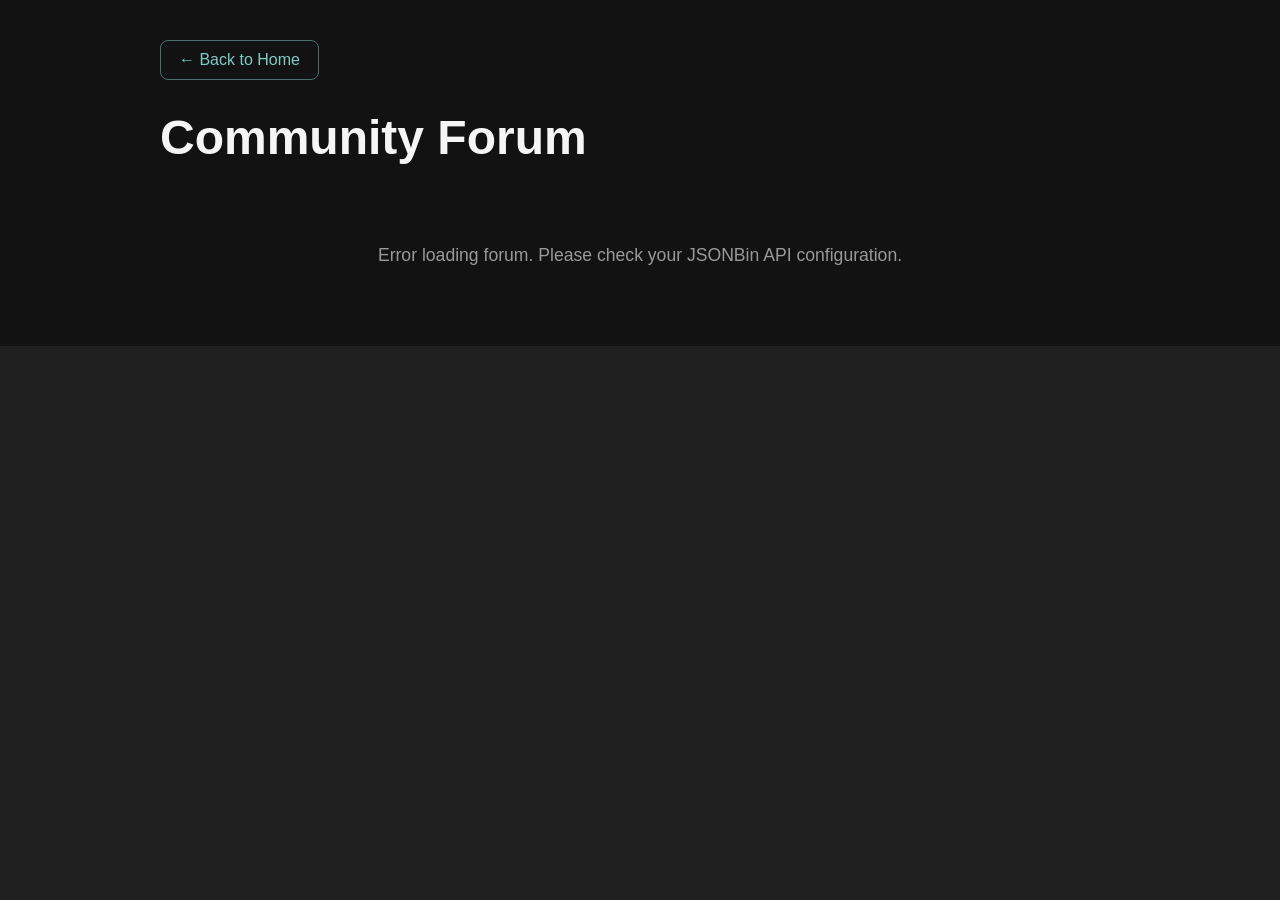
==== forum/index.html @ 1a25edc4 "Fixed bugs" ====
<!doctype html>
<html lang="en">

<head>
  <meta charset="UTF-8" />
  <meta name="viewport" content="width=device-width, initial-scale=1.0" />
  <link rel="shortcut icon" href="/favicon.png" />
  <title>Forum</title>
  <link rel="stylesheet" href="/css/style.css" />
  <style>
    * {
      box-sizing: border-box;
    }

    body {
      background: #121212;
      color: #f5f5f5;
      font-family: Arial, Helvetica, sans-serif;
      margin: 0;
      padding: 0;
    }

    .forum-container {
      max-width: 1000px;
      margin: 0 auto;
      padding: 40px 20px;
    }

    .forum-header {
      display: flex;
      justify-content: space-between;
      align-items: center;
      margin-bottom: 40px;
    }

    .forum-header h1 {
      margin: 0;
      font-size: 3rem;
    }

    .create-post-btn {
      background: #80cbc4;
      color: #000;
      border: none;
      padding: 12px 24px;
      border-radius: 4px;
      cursor: pointer;
      font-size: 1rem;
      font-weight: bold;
    }

    .create-post-btn:hover {
      background: #4db6ac;
    }

    .create-post-section {
      background: #2b2b2b;
      padding: 20px;
      border-radius: 8px;
      margin-bottom: 30px;
    }

    .create-post-section h2 {
      margin-top: 0;
      font-size: 1.3rem;
    }

    .form-group {
      margin: 15px 0;
    }

    .form-group label {
      display: block;
      margin-bottom: 5px;
      font-weight: bold;
    }

    .form-group input[type="text"],
    .form-group textarea {
      width: 100%;
      padding: 10px;
      border: 1px solid #555;
      border-radius: 4px;
      background: #1e1e1e;
      color: #f5f5f5;
      font-size: 1rem;
      font-family: Arial, sans-serif;
    }

    .form-group textarea {
      min-height: 120px;
      resize: vertical;
    }

    .form-group input[type="file"] {
      color: #f5f5f5;
    }

    .formatting-toolbar {
      display: flex;
      gap: 5px;
      margin-bottom: 5px;
    }

    .format-btn {
      background: #555;
      color: #f5f5f5;
      border: none;
      padding: 5px 10px;
      border-radius: 4px;
      cursor: pointer;
      font-size: 0.9rem;
    }

    .format-btn:hover {
      background: #666;
    }

    .btn-primary {
      background: #80cbc4;
      color: #000;
      border: none;
      padding: 12px 24px;
      border-radius: 4px;
      cursor: pointer;
      font-size: 1rem;
      font-weight: bold;
    }

    .btn-primary:hover {
      background: #4db6ac;
    }

    .btn-primary:disabled {
      background: #555;
      cursor: not-allowed;
    }

    .posts-section {
      margin-top: 30px;
    }

    .post-card {
      background: #2b2b2b;
      border: 1px solid #444;
      border-radius: 8px;
      padding: 20px;
      margin-bottom: 20px;
      cursor: pointer;
      transition: all 0.2s;
    }

    .post-card:hover {
      border-color: #80cbc4;
      transform: translateY(-2px);
    }

    .post-display-file {
      margin-bottom: 15px;
      text-align: center;
    }

    .post-display-file img,
    .post-display-file video {
      max-width: 100%;
      max-height: 300px;
      border-radius: 4px;
    }

    .post-header {
      display: flex;
      align-items: center;
      justify-content: space-between;
      margin-bottom: 15px;
    }

    .post-author {
      display: flex;
      align-items: center;
      gap: 10px;
    }

    .post-avatar {
      width: 40px;
      height: 40px;
      border-radius: 50%;
      background: #80cbc4;
      display: flex;
      align-items: center;
      justify-content: center;
      color: #000;
      font-weight: bold;
      font-size: 1.2rem;
    }

    .post-author-info h3 {
      margin: 0;
      font-size: 1rem;
    }

    .post-author-info .username {
      color: #80cbc4;
      font-size: 0.9rem;
    }

    .post-meta {
      color: #999;
      font-size: 0.85rem;
    }

    .post-delete-btn {
      background: #f44336;
      color: white;
      border: none;
      padding: 5px 10px;
      border-radius: 4px;
      cursor: pointer;
      font-size: 0.85rem;
    }

    .post-delete-btn:hover {
      background: #d32f2f;
    }

    .post-title {
      font-size: 1.3rem;
      font-weight: bold;
      margin: 10px 0;
    }

    .post-preview {
      color: #ccc;
      margin: 10px 0;
      line-height: 1.5;
      max-height: 60px;
      overflow: hidden;
      text-overflow: ellipsis;
    }

    .post-stats {
      display: flex;
      gap: 15px;
      margin-top: 10px;
      font-size: 0.9rem;
      color: #999;
    }

    .modal {
      display: none;
      position: fixed;
      top: 0;
      left: 0;
      width: 100%;
      height: 100%;
      background: rgba(0, 0, 0, 0.8);
      z-index: 1000;
      align-items: center;
      justify-content: center;
    }

    .modal.active {
      display: flex;
    }

    .modal-content {
      background: #2b2b2b;
      padding: 30px;
      border-radius: 8px;
      max-width: 800px;
      width: 90%;
      max-height: 90vh;
      overflow-y: auto;
      position: relative;
    }

    .close-btn {
      position: absolute;
      top: 10px;
      right: 15px;
      background: none;
      border: none;
      color: #f5f5f5;
      font-size: 2rem;
      cursor: pointer;
    }

    .close-btn:hover {
      color: #80cbc4;
    }

    .post-full-content {
      margin-top: 20px;
    }

    .attachment {
      margin: 15px 0;
      max-width: 100%;
    }

    .attachment img {
      max-width: 100%;
      height: auto;
      border-radius: 4px;
      margin: 10px 0;
    }

    .attachment a {
      display: inline-block;
      background: #555;
      color: #80cbc4;
      padding: 8px 15px;
      border-radius: 4px;
      text-decoration: none;
      margin: 5px 5px 5px 0;
    }

    .attachment a:hover {
      background: #666;
    }

    .comments-section {
      margin-top: 30px;
      border-top: 1px solid #444;
      padding-top: 20px;
    }

    .add-comment {
      background: #1e1e1e;
      padding: 15px;
      border-radius: 4px;
      margin-bottom: 20px;
    }

    .add-comment textarea {
      width: 100%;
      padding: 10px;
      border: 1px solid #555;
      border-radius: 4px;
      background: #121212;
      color: #f5f5f5;
      font-size: 0.95rem;
      min-height: 80px;
      resize: vertical;
    }

    .add-comment button {
      margin-top: 10px;
    }

    .comment {
      background: #1e1e1e;
      padding: 15px;
      border-radius: 4px;
      margin-bottom: 15px;
    }

    .comment-header {
      display: flex;
      align-items: center;
      justify-content: space-between;
      margin-bottom: 10px;
    }

    .comment-author {
      display: flex;
      align-items: center;
      gap: 8px;
    }

    .comment-avatar {
      width: 32px;
      height: 32px;
      border-radius: 50%;
      background: #80cbc4;
      display: flex;
      align-items: center;
      justify-content: center;
      color: #000;
      font-weight: bold;
      font-size: 0.9rem;
    }

    .comment-author-info h4 {
      margin: 0;
      font-size: 0.95rem;
    }

    .comment-author-info .username {
      color: #80cbc4;
      font-size: 0.85rem;
    }

    .comment-delete-btn {
      background: #f44336;
      color: white;
      border: none;
      padding: 4px 8px;
      border-radius: 4px;
      cursor: pointer;
      font-size: 0.8rem;
    }

    .comment-content {
      color: #ddd;
      margin: 10px 0;
      line-height: 1.5;
    }

    .comment-actions {
      display: flex;
      gap: 10px;
      margin-top: 10px;
    }

    .like-btn,
    .dislike-btn {
      background: #555;
      color: #f5f5f5;
      border: none;
      padding: 5px 10px;
      border-radius: 4px;
      cursor: pointer;
      font-size: 0.85rem;
    }

    .like-btn:hover {
      background: #4caf50;
    }

    .dislike-btn:hover {
      background: #f44336;
    }

    .like-btn.liked {
      background: #4caf50;
      color: white;
    }

    .dislike-btn.disliked {
      background: #f44336;
      color: white;
    }

    .auth-modal {
      max-width: 400px;
    }

    .auth-tabs {
      display: flex;
      gap: 0;
      margin-bottom: 20px;
    }

    .auth-tab {
      flex: 1;
      padding: 10px;
      background: #1e1e1e;
      border: none;
      color: #f5f5f5;
      cursor: pointer;
      font-size: 1rem;
      border-bottom: 3px solid transparent;
    }

    .auth-tab.active {
      border-bottom-color: #80cbc4;
      background: #121212;
    }

    .auth-tab-content {
      display: none;
    }

    .auth-tab-content.active {
      display: block;
    }

    .error-msg {
      background: #f44336;
      color: white;
      padding: 10px;
      border-radius: 4px;
      margin-bottom: 15px;
      display: none;
    }

    .success-msg {
      background: #4caf50;
      color: white;
      padding: 10px;
      border-radius: 4px;
      margin-bottom: 15px;
      display: none;
    }

    .back-link {
      display: inline-block;
      margin-bottom: 30px;
      color: #80cbc4;
      text-decoration: none;
      border: 1px solid rgba(128, 203, 196, 0.5);
      padding: 10px 18px;
      border-radius: 8px;
    }

    .back-link:hover {
      border-color: #80cbc4;
      color: #ffffff;
    }

    .no-posts {
      text-align: center;
      color: #999;
      padding: 40px;
      font-size: 1.1rem;
    }

    .loading {
      text-align: center;
      color: #999;
      padding: 20px;
    }
  </style>
</head>

<body>
  <div class="forum-container">
    <a class="back-link" href="/rosa-games">← Back to Home</a>

    <div class="forum-header">
      <h1>Community Forum</h1>
      <button class="create-post-btn" onclick="openCreatePost()" style="display: none;" id="create-post-btn">Create Post</button>
    </div>

    <div id="create-post-area" style="display: none;">
      <div class="create-post-section">
        <h2>Create a New Post</h2>
        <div class="form-group">
          <label>Display File (Image/Video)</label>
          <input type="file" id="post-display-file" accept="image/*,video/*" />
        </div>
        <div class="form-group">
          <label>Post Title</label>
          <div class="formatting-toolbar">
            <button class="format-btn" onclick="formatText('title', '**', '**')">Bold</button>
            <button class="format-btn" onclick="formatText('title', '*', '*')">Italic</button>
            <button class="format-btn" onclick="formatText('title', '<u>', '</u>')">Underline</button>
          </div>
          <input type="text" id="post-title" placeholder="Enter post title" />
        </div>
        <div class="form-group">
          <label>Post Content</label>
          <div class="formatting-toolbar">
            <button class="format-btn" onclick="formatText('content', '**', '**')">Bold</button>
            <button class="format-btn" onclick="formatText('content', '*', '*')">Italic</button>
            <button class="format-btn" onclick="formatText('content', '<u>', '</u>')">Underline</button>
          </div>
          <textarea id="post-content" placeholder="Write your post content here..."></textarea>
        </div>
        <div class="form-group">
          <label>Attach Additional Files</label>
          <input type="file" id="post-attachment" multiple />
        </div>
        <button class="btn-primary" onclick="createPost()">Create Post</button>
        <button class="btn-primary" style="background: #666; margin-left: 10px;" onclick="closeCreatePost()">Cancel</button>
      </div>
    </div>

    <div id="posts-container" class="posts-section"></div>
  </div>

  <!-- Auth Modal -->
  <div id="auth-modal" class="modal">
    <div class="modal-content auth-modal">
      <button class="close-btn" onclick="closeAuthModal()">&times;</button>
      <h2 style="margin-top: 0;">Sign In or Register</h2>

      <div class="auth-tabs">
        <button class="auth-tab active" onclick="switchAuthTab('signin')">Sign In</button>
        <button class="auth-tab" onclick="switchAuthTab('register')">Register</button>
      </div>

      <!-- Sign In Tab -->
      <div id="signin-tab" class="auth-tab-content active">
        <div class="error-msg" id="signin-error"></div>
        <div class="form-group">
          <label>Username</label>
          <input type="text" id="signin-username" placeholder="Enter your username" />
        </div>
        <div class="form-group">
          <label>Password</label>
          <input type="password" id="signin-password" placeholder="Enter your password" />
        </div>
        <button class="btn-primary" style="width: 100%;" onclick="signIn()">Sign In</button>
      </div>

      <!-- Register Tab -->
      <div id="register-tab" class="auth-tab-content">
        <div class="error-msg" id="register-error"></div>
        <div class="form-group">
          <label>Display Name</label>
          <input type="text" id="register-display-name" placeholder="Your display name" />
        </div>
        <div class="form-group">
          <label>Username</label>
          <input type="text" id="register-username" placeholder="Choose a username (no spaces)" />
        </div>
        <div class="form-group">
          <label>Password</label>
          <input type="password" id="register-password" placeholder="Choose a password" />
        </div>
        <div class="form-group">
          <label>Confirm Password</label>
          <input type="password" id="register-confirm-password" placeholder="Confirm password" />
        </div>
        <p style="font-size: 0.9rem; color: #ccc; margin: 10px 0;">Note: It may take a minute or two to be able to sign in after creating your account.</p>
        <button class="btn-primary" style="width: 100%;" onclick="register()">Create Account</button>
      </div>
    </div>
  </div>

  <!-- Post Detail Modal -->
  <div id="post-detail-modal" class="modal">
    <div class="modal-content">
      <button class="close-btn" onclick="closePostDetail()">&times;</button>
      <div id="post-detail-content"></div>
    </div>
  </div>

  <script>
    // JSONBin configuration
    const API_KEY = '69f24b6110716a4d5de6020b';
    const BIN_ID = '69f24dd036566621a807ebb6';
    const API_URL = `https://api.jsonbin.io/v3/b/${BIN_ID}`;

    let currentUser = null;
    let allPosts = [];
    let allUsers = [];

    // Initialize
    document.addEventListener('DOMContentLoaded', () => {
      loadForumData();
    });

    // ===== DATA FUNCTIONS =====
    function loadForumData() {
      const container = document.getElementById('posts-container');
      container.innerHTML = '<div class="loading">Loading forum...</div>';

      fetch(API_URL, { headers: { 'X-Master-Key': API_KEY } })
        .then(res => res.json())
        .then(data => {
          allUsers = data.record.users || [];
          allPosts = data.record.posts || [];
          loadUser();
          updateForumUI();
          displayPosts();
        })
        .catch(err => {
          console.error('Error loading forum data:', err);
          container.innerHTML = '<div class="no-posts">Error loading forum. Please check your JSONBin API configuration.</div>';
        });
    }

    function saveForumData() {
      const data = { users: allUsers, posts: allPosts };
      fetch(API_URL, {
        method: 'PUT',
        headers: {
          'Content-Type': 'application/json',
          'X-Master-Key': API_KEY
        },
        body: JSON.stringify(data)
      })
      .catch(err => console.error('Error saving forum data:', err));
    }

    function loadUser() {
      const user = localStorage.getItem('forumUser');
      if (user) {
        currentUser = JSON.parse(user);
      }
    }

    function saveUserSession(user) {
      currentUser = user;
      localStorage.setItem('forumUser', JSON.stringify(user));
    }

    function updateForumUI() {
      const createBtn = document.getElementById('create-post-btn');
      if (currentUser) {
        createBtn.style.display = 'block';
      } else {
        createBtn.style.display = 'none';
      }
    }

    function openCreatePost() {
      if (!currentUser) {
        openAuthModal();
        return;
      }
      document.getElementById('create-post-area').style.display = 'block';
      document.getElementById('create-post-btn').style.display = 'none';
    }

    function closeCreatePost() {
      document.getElementById('create-post-area').style.display = 'none';
      document.getElementById('create-post-btn').style.display = currentUser ? 'block' : 'none';
    }

    function openAuthModal() {
      document.getElementById('auth-modal').classList.add('active');
      document.getElementById('signin-username').value = '';
      document.getElementById('signin-password').value = '';
      document.getElementById('register-display-name').value = '';
      document.getElementById('register-username').value = '';
      document.getElementById('register-password').value = '';
      document.getElementById('register-confirm-password').value = '';
    }

    function closeAuthModal() {
      document.getElementById('auth-modal').classList.remove('active');
    }

    function switchAuthTab(tab) {
      document.querySelectorAll('.auth-tab').forEach(t => t.classList.remove('active'));
      document.querySelectorAll('.auth-tab-content').forEach(c => c.classList.remove('active'));

      event.target.classList.add('active');
      document.getElementById(tab + '-tab').classList.add('active');

      document.getElementById('signin-error').style.display = 'none';
      document.getElementById('register-error').style.display = 'none';
    }

    function signIn() {
      const username = document.getElementById('signin-username').value.trim();
      const password = document.getElementById('signin-password').value;
      const errorDiv = document.getElementById('signin-error');

      if (!username || !password) {
        errorDiv.textContent = 'Please fill in all fields';
        errorDiv.style.display = 'block';
        return;
      }

      const user = allUsers.find(u => u.username === username);
      if (!user || user.password !== password) {
        errorDiv.textContent = 'The username or password does not match';
        errorDiv.style.display = 'block';
        return;
      }

      saveUserSession(user);
      updateForumUI();
      closeAuthModal();
      loadForumData();
    }

    function register() {
      const displayName = document.getElementById('register-display-name').value.trim();
      const username = document.getElementById('register-username').value.trim();
      const password = document.getElementById('register-password').value;
      const confirmPassword = document.getElementById('register-confirm-password').value;
      const errorDiv = document.getElementById('register-error');

      if (!displayName || !username || !password) {
        errorDiv.textContent = 'Please fill in all fields';
        errorDiv.style.display = 'block';
        return;
      }

      if (username.includes(' ')) {
        errorDiv.textContent = 'Username cannot contain spaces';
        errorDiv.style.display = 'block';
        return;
      }

      if (password !== confirmPassword) {
        errorDiv.textContent = 'Passwords do not match';
        errorDiv.style.display = 'block';
        return;
      }

      if (allUsers.find(u => u.username === username)) {
        errorDiv.textContent = 'Username already exists';
        errorDiv.style.display = 'block';
        return;
      }

      const newUser = {
        username,
        displayName,
        password,
        avatar: displayName.charAt(0).toUpperCase()
      };

      allUsers.push(newUser);
      saveForumData();
      saveUserSession(newUser);
      updateForumUI();
      closeAuthModal();
      loadForumData();
    }

    // ===== POST FUNCTIONS =====
    function displayPosts() {
      const container = document.getElementById('posts-container');

      if (allPosts.length === 0) {
        container.innerHTML = '<div class="no-posts">No posts yet. Be the first to post!</div>';
        return;
      }

      container.innerHTML = allPosts.map((post, index) => {
        const isOwnPost = currentUser && currentUser.username === post.author.username;
        const preview = post.content.substring(0, 100) + (post.content.length > 100 ? '...' : '');

        let displayFileHtml = '';
        if (post.displayFile) {
          if (post.displayFile.type.startsWith('image/')) {
            displayFileHtml = `<div class="post-display-file"><img src="${post.displayFile.data}" alt="${post.displayFile.name}" /></div>`;
          } else if (post.displayFile.type.startsWith('video/')) {
            displayFileHtml = `<div class="post-display-file"><video controls><source src="${post.displayFile.data}" type="${post.displayFile.type}"></video></div>`;
          }
        }

        return `
          <div class="post-card" onclick="openPostDetail(${index})">
            ${displayFileHtml}
            <div class="post-header">
              <div class="post-author">
                <div class="post-avatar">${post.author.avatar}</div>
                <div class="post-author-info">
                  <h3>${post.author.displayName}</h3>
                  <div class="username">@${post.author.username}</div>
                </div>
              </div>
              ${isOwnPost ? `<button class="post-delete-btn" onclick="deletePost(${index}, event)">Delete</button>` : ''}
            </div>
            <div class="post-title">${escapeHtml(post.title)}</div>
            <div class="post-preview">${escapeHtml(preview)}</div>
            <div class="post-stats">
              <span>💬 ${post.comments.length} comments</span>
              <span>⏰ ${formatDate(post.timestamp)}</span>
            </div>
          </div>
        `;
      }).join('');
    }

    function createPost() {
      if (!currentUser) {
        openAuthModal();
        return;
      }

      const title = document.getElementById('post-title').value.trim();
      const content = document.getElementById('post-content').value.trim();
      const displayFileInput = document.getElementById('post-display-file');
      const fileInput = document.getElementById('post-attachment');

      if (!title || !content) {
        alert('Please fill in title and content');
        return;
      }

      const post = {
        author: currentUser,
        title,
        content,
        displayFile: null,
        attachments: [],
        comments: [],
        timestamp: Date.now()
      };

      let filesToProcess = 0;
      let filesProcessed = 0;

      // Handle display file
      if (displayFileInput.files.length > 0) {
        filesToProcess++;
        const file = displayFileInput.files[0];
        const reader = new FileReader();
        reader.onload = function(e) {
          post.displayFile = {
            name: file.name,
            type: file.type,
            data: e.target.result
          };
          filesProcessed++;
          if (filesProcessed === filesToProcess) {
            savePost(post);
          }
        };
        reader.readAsDataURL(file);
      }

      // Handle attachments
      if (fileInput.files.length > 0) {
        filesToProcess += fileInput.files.length;
        Array.from(fileInput.files).forEach(file => {
          const reader = new FileReader();
          reader.onload = function(e) {
            post.attachments.push({
              name: file.name,
              type: file.type,
              data: e.target.result
            });
            filesProcessed++;
            if (filesProcessed === filesToProcess) {
              savePost(post);
            }
          };
          reader.readAsDataURL(file);
        });
      }

      if (filesToProcess === 0) {
        savePost(post);
      }
    }

    function savePost(post) {
      allPosts.unshift(post);
      saveForumData();
      document.getElementById('post-title').value = '';
      document.getElementById('post-content').value = '';
      document.getElementById('post-display-file').value = '';
      document.getElementById('post-attachment').value = '';
      closeCreatePost();
      displayPosts();
    }

    function deletePost(index, event) {
      event.stopPropagation();
      if (!confirm('Are you sure you want to delete this post?')) return;

      allPosts.splice(index, 1);
      saveForumData();
      displayPosts();
    }

    function openPostDetail(index) {
      const post = allPosts[index];
      const modal = document.getElementById('post-detail-modal');
      const content = document.getElementById('post-detail-content');

      let displayFileHtml = '';
      if (post.displayFile) {
        if (post.displayFile.type.startsWith('image/')) {
          displayFileHtml = `<div class="post-display-file"><img src="${post.displayFile.data}" alt="${post.displayFile.name}" /></div>`;
        } else if (post.displayFile.type.startsWith('video/')) {
          displayFileHtml = `<div class="post-display-file"><video controls><source src="${post.displayFile.data}" type="${post.displayFile.type}"></video></div>`;
        }
      }

      let attachmentsHtml = '';
      if (post.attachments && post.attachments.length > 0) {
        attachmentsHtml = '<div class="attachment"><h4>Attachments:</h4>';
        post.attachments.forEach(att => {
          if (att.type.startsWith('image/')) {
            attachmentsHtml += `<img src="${att.data}" alt="${att.name}" />`;
          } else {
            attachmentsHtml += `<a href="${att.data}" download="${att.name}" target="_blank">📎 ${att.name}</a>`;
          }
        });
        attachmentsHtml += '</div>';
      }

      const isOwnPost = currentUser && currentUser.username === post.author.username;

      content.innerHTML = `
        ${displayFileHtml}
        <div class="post-header">
          <div class="post-author">
            <div class="post-avatar">${post.author.avatar}</div>
            <div class="post-author-info">
              <h3>${post.author.displayName}</h3>
              <div class="username">@${post.author.username}</div>
              <div class="post-meta">${formatDate(post.timestamp)}</div>
            </div>
          </div>
          ${isOwnPost ? `<button class="post-delete-btn" onclick="deletePost(${allPosts.indexOf(post)}, event); closePostDetail();">Delete Post</button>` : ''}
        </div>
        <div class="post-full-content">
          <h2 class="post-title">${escapeHtml(post.title)}</h2>
          <p>${escapeHtml(post.content).replace(/\n/g, '<br>')}</p>
          ${attachmentsHtml}
        </div>
        <div class="comments-section">
          <h3>Comments (${post.comments.length})</h3>
          ${currentUser ? `
            <div class="add-comment">
              <textarea id="comment-input" placeholder="Write a comment..."></textarea>
              <button class="btn-primary" onclick="addComment(${index})">Post Comment</button>
            </div>
          ` : `<p><a href="#" onclick="openAuthModal(); return false;">Sign in to comment</a></p>`}
          <div id="comments-list">
            ${post.comments.map((comment, cIdx) => {
              const isOwnComment = currentUser && currentUser.username === comment.author.username;
              return `
                <div class="comment">
                  <div class="comment-header">
                    <div class="comment-author">
                      <div class="comment-avatar">${comment.author.avatar}</div>
                      <div class="comment-author-info">
                        <h4>${comment.author.displayName}</h4>
                        <div class="username">@${comment.author.username}</div>
                        <div class="post-meta">${formatDate(comment.timestamp)}</div>
                      </div>
                    </div>
                    ${isOwnComment ? `<button class="comment-delete-btn" onclick="deleteComment(${index}, ${cIdx})">Delete</button>` : ''}
                  </div>
                  <div class="comment-content">${escapeHtml(comment.content).replace(/\n/g, '<br>')}</div>
                  <div class="comment-actions">
                    <button class="like-btn ${comment.likedBy && comment.likedBy.includes(currentUser?.username) ? 'liked' : ''}" 
                            onclick="likeComment(${index}, ${cIdx})">👍 ${comment.likes || 0}</button>
                    <button class="dislike-btn ${comment.dislikedBy && comment.dislikedBy.includes(currentUser?.username) ? 'disliked' : ''}" 
                            onclick="dislikeComment(${index}, ${cIdx})">👎 ${comment.dislikes || 0}</button>
                  </div>
                </div>
              `;
            }).join('')}
          </div>
        </div>
      `;

      modal.classList.add('active');
    }

    function closePostDetail() {
      document.getElementById('post-detail-modal').classList.remove('active');
    }

    function addComment(postIndex) {
      if (!currentUser) {
        openAuthModal();
        return;
      }

      const input = document.getElementById('comment-input');
      const content = input.value.trim();

      if (!content) {
        alert('Please write a comment');
        return;
      }

      const comment = {
        author: currentUser,
        content,
        likes: 0,
        dislikes: 0,
        likedBy: [],
        dislikedBy: [],
        timestamp: Date.now()
      };

      allPosts[postIndex].comments.push(comment);
      saveForumData();
      openPostDetail(postIndex);
    }

    function deleteComment(postIndex, commentIndex) {
      if (!confirm('Are you sure?')) return;

      allPosts[postIndex].comments.splice(commentIndex, 1);
      saveForumData();
      openPostDetail(postIndex);
    }

    function likeComment(postIndex, commentIndex) {
      if (!currentUser) {
        openAuthModal();
        return;
      }

      const comment = allPosts[postIndex].comments[commentIndex];
      const username = currentUser.username;

      if (!comment.likedBy) comment.likedBy = [];
      if (!comment.dislikedBy) comment.dislikedBy = [];

      const alreadyLiked = comment.likedBy.includes(username);
      const alreadyDisliked = comment.dislikedBy.includes(username);

      if (alreadyLiked) {
        comment.likedBy = comment.likedBy.filter(u => u !== username);
        comment.likes--;
      } else {
        comment.likedBy.push(username);
        comment.likes++;
        if (alreadyDisliked) {
          comment.dislikedBy = comment.dislikedBy.filter(u => u !== username);
          comment.dislikes--;
        }
      }

      saveForumData();
      openPostDetail(postIndex);
    }

    function dislikeComment(postIndex, commentIndex) {
      if (!currentUser) {
        openAuthModal();
        return;
      }

      const comment = allPosts[postIndex].comments[commentIndex];
      const username = currentUser.username;

      if (!comment.likedBy) comment.likedBy = [];
      if (!comment.dislikedBy) comment.dislikedBy = [];

      const alreadyDisliked = comment.dislikedBy.includes(username);
      const alreadyLiked = comment.likedBy.includes(username);

      if (alreadyDisliked) {
        comment.dislikedBy = comment.dislikedBy.filter(u => u !== username);
        comment.dislikes--;
      } else {
        comment.dislikedBy.push(username);
        comment.dislikes++;
        if (alreadyLiked) {
          comment.likedBy = comment.likedBy.filter(u => u !== username);
          comment.likes--;
        }
      }

      saveForumData();
      openPostDetail(postIndex);
    }

    function formatText(field, startTag, endTag) {
      const element = document.getElementById('post-' + field);
      const start = element.selectionStart;
      const end = element.selectionEnd;
      const text = element.value;
      const before = text.substring(0, start);
      const selection = text.substring(start, end);
      const after = text.substring(end);

      element.value = before + startTag + selection + endTag + after;
      element.focus();
      element.setSelectionRange(start + startTag.length, end + startTag.length);
    }

    // ===== UTILITY FUNCTIONS =====
    function formatDate(timestamp) {
      const date = new Date(timestamp);
      return date.toLocaleDateString() + ' ' + date.toLocaleTimeString([], { hour: '2-digit', minute: '2-digit' });
    }

    function escapeHtml(text) {
      const map = {
        '&': '&amp;',
        '<': '&lt;',
        '>': '&gt;',
        '"': '&quot;',
        "'": '&#039;'
      };
      return text.replace(/[&<>"']/g, m => map[m]);
    }
  </script>
</body>

</html>
---- css/style.css ----
@import url('https://fonts.googleapis.com/css2?family=Trispace:wght@100&display=swap');
@import url('https://fonts.googleapis.com/css2?family=Assistant:wght@500&display=swap');

:root {
    --bg: #202020;
    --block-color: #2b2b2b;
    --button-color: #373737;
    --games-color: #373737;
    --hover-color: #3c3c3c;
    --scrollbar-color: #434343;
    --scroll-track-color: #111;
    --font-color: #dcddde;
    --font-family: 'Assistant', sans-serif;

    --displacement: -0.1rem;
    --tremble: -10deg;
    --trembleF: 5deg;

    --iPos: 50%;
    --bPos: -75%;
    --fPos: -50%;

    --time: 250ms;

    /*not sure where these vars are used*/
    --input-color: #99a3ba;
    --input-border: #cdd9ed;
    --input-background: #fff;
    --input-placeholder: #cbd1dc;
    --input-border-focus: #275efe;
    --group-color: var(--input-color);
    --group-border: var(--input-border);
    --group-background: #eef4ff;
    --group-color-focus: #fff;
    --group-border-focus: var(--input-border-focus);
    --group-background-focus: #678efe;
}

::-webkit-scrollbar {
    width: 20px;
}

::-webkit-scrollbar-thumb {
    background: var(--scrollbar-color);
    background-clip: content-box;
    border-radius: 16px;
    border: 2.9px solid transparent;
    box-shadow: inset 2px 2px 2px hsla(0, 0%, 100%, 0.25), inset -2px -2px 2px rgba(0, 0, 0, 0.25);
    transition: all 0.2s ease-in;
}

::-webkit-scrollbar-thumb:hover {
    background-color: var(--hover-color);
}

::-webkit-scrollbar-track {
    background: linear-gradient(
        90deg,
        var(--scrollbar-color),
        var(--scrollbar-color) 1px,
        var(--scroll-track-color) 0,
        var(--scroll-track-color)
    );
}

html {
    background: var(--bg);
}

body {
    margin: 0;
    padding: 0;
    box-sizing: border-box;
    animation: fadein 1s;
    color: var(--font-color);
}

body.noscript {
    display: none;
}

.homepage {
    overflow-y: auto;
    max-height: 100vh;
}

#noscript-text {
    display: block;
    position: absolute;
    top: 0;
    left: 0;
    margin: 0;
    padding: 0;
    box-sizing: border-box;
    height: 100vh;
    width: 100vw;
    background-color: black;
    color: white;
    z-index: 999;
}

#particles {
    position: absolute;
    z-index: 0;
    background: var(--bg);
    margin: 0;
    top: 0;
    left: 0;
    height: 100vh;
    width: 100vw;
    overflow: hidden;
    filter: blur(2px);
}

#everything-else {
    display: grid;
}

.homepage,
.games,
.settings {
    position: absolute;
    top: 0;
    left: 0;
    margin-top: 11rem;
    width: 100vw;
    display: flex;
    justify-content: center;
    align-items: center;
    z-index: 10;
}

.cloaklaunch {
    color: var(--font-color);
    text-align: center;
    font-size: 200%;
    padding: 30vh 0;
    position: absolute;
    width: 100vw;
    height: 100vh;
    background-color: var(--games-color);
    border: 50px, solid, var(--bg);
    cursor: pointer;
}

.games {
    flex-direction: column;
    top: 2.5%;
}

.setting-bg {
    width: 75%;
    background-color: var(--games-color);
    height: 70vh;
    overflow-y: scroll;
    text-align: center;
}

#title {
    z-index: 50;
    position: relative;
    display: inline-block;
    justify-self: center;
    text-align: center;
    width: fit-content;
    height: fit-content;
    margin-top: 2.5rem;
    font-size: 6rem;
    font-weight: 100;
    font-family: 'Trispace', sans-serif;
    letter-spacing: 5px;
    color: transparent;
    -webkit-background-clip: text;
    background-clip: text;
    pointer-events: none;
}

#gamesList {
    list-style: none;
    padding: 0;
    margin: 0;
    z-index: 10;
    width: 75%;
    height: 60vh;
    font-family: var(--font-family);
    overflow-y: scroll;
}

#gamesList li {
    padding: 1.4%;
    transition: all 0.2s ease-in;
    letter-spacing: 1px;
    background-color: var(--games-color);
}

#gamesList li:hover,
#gamesList li:focus,
#gamesList .active {
    background-color: var(--hover-color);
}

.star {
    cursor: pointer;
    color: #ccc;
    float: right;
}

.filled {
    color: gold;
}

.searchbar {
    display: flex;
    width: 75%;
    justify-content: center;
    margin-bottom: 5px;
}

.randgame {
    cursor: pointer;
    width: 15%;
    border: none;
    margin-left: 4px;
    font-size: 100%;
    font-family: var(--font-family);
    color: var(--font-color);
    background-color: var(--block-color);
}

#search {
    all: unset;
    margin-right: 4px;
    width: 70%;
    padding: 1rem;
    font-family: var(--font-family);
    color: var(--font-color);
    background-color: var(--block-color);
}

#sort,
.slot-action {
    all: unset;
    margin: 0;
    border: none;
    background-color: var(--block-color);
    color: var(--font-color);
    font-size: 1rem;
    font-family: var(--font-family);
    padding: 1rem;
    width: 15%;
}

.keySlot {
    margin: 0;
    border: none;
    background-color: var(--bg);
    color: var(--font-color);
    font-size: 1rem;
    font-family: var(--font-family);
    padding: 1rem;
    width: 20%;
    cursor: pointer;
}

logo img {
    z-index: 50;
    position: fixed;
    top: -2.5%;
    left: -1%;
    scale: 0.45;
    pointer-events: painted;
    transition: all 0.2s ease-in-out;
}

logo img:hover {
    filter: brightness(80%);
    transform: scale(0.95);
    cursor: pointer;
}

.top-right-auth {
    position: fixed;
    top: 20px;
    right: 20px;
    z-index: 100;
}

.top-right-auth button {
    background: #80cbc4;
    color: #000;
    border: none;
    padding: 10px 20px;
    border-radius: 8px;
    cursor: pointer;
    font-size: 1rem;
    font-weight: bold;
}

.top-right-auth button:hover {
    background: #4db6ac;
}

.top-right-auth span {
    color: #dcddde;
    margin-right: 15px;
}

img[alt='MonkeyGG2 Icon'] {
    filter: brightness(110%);
}

img[alt='Proxy Icon'] {
    margin: -1rem 0;
}

@media screen and (max-height: 700px),
(max-width: 1000px) {
    .card .img-container {
        margin: 1rem 0;
        max-width: 128px;
        max-height: 128px;
    }
    .card .img-container > img,
    svg {
        max-width: 128px;
        max-height: 128px;
    }
    logo img {
        top: -4%;
        left: -2%;
    }
    .card p {
        font-size: 1rem;
    }
    .card h5 {
        font-size: 1.8rem;
    }
    #gamesList li {
        font-size: 0.95rem;
    }
    #gamesList {
        height: 55vh;
    }
}

.card .img-container {
    max-width: 256px;
    max-height: 256px;
    margin: 2rem 0;
    display: inline-flex;
    justify-content: center;
    align-items: center;
}

.card .img-container > img,
svg {
    width: 100%;
}

.card-row {
    display: flex;
    flex-direction: row;
    width: 75%;
}

.column {
    text-align: center;
    float: left;
    width: 33%;
    padding: 0 10px;
}

.column button {
    text-decoration: none;
    background: transparent;
    border: none;
    color: var(--font-color);
    padding: 0;
    margin: 0;
}

.card {
    box-shadow: var(--button-color) 0 4px 8px 0;
    padding: 12px;
    text-align: center;
    background-color: var(--button-color);
    border-radius: 50px;
    font-size: 2.2vmin;
    text-decoration: none;
    color: var(--font-color);
    font-family: var(--font-family);
    transition: all 0.2s ease-in;
    cursor: pointer;
}

.card h5 {
    font-size: 2rem;
    letter-spacing: 1px;
    margin: 2px;
}

.card:hover {
    background-color: var(--hover-color);
    transform: scale(1.05);
}

#page-loader iframe {
    width: 100%;
    height: 100%;
    position: absolute;
    top: 0;
    left: 0;
    z-index: 999;
    margin: 0;
    padding: 0;
    border: 0;
}

.switch {
    margin: auto;
    display: inline-block;
}

.switch__wrapper p {
    display: inline-block;
}

.switch__wrapper {
    text-align: center;
    margin: 5%;
    display: flex;
    align-items: center;
    justify-content: center;
    width: 4rem;
    height: 2rem;
    border: 2px solid red;
    border-radius: 99rem;
    transform-origin: left center;
    animation: checked__wrapper var(--time)-100ms ease-in forwards;
    mix-blend-mode: lighten;
}

.switch__wrapper::before,
.switch__wrapper::after {
    content: '';
    position: absolute;
    width: 100%;
    height: 100%;
    border: 2px solid #000;
    border-radius: inherit;
    transform-origin: inherit;
    animation: inherit;
    mix-blend-mode: inherit;
}

.switch__wrapper::before {
    --tremble: -12deg;
    --trembleF: -7deg;
    border-color: lime;
}

.switch__wrapper::after {
    --tremble: -8deg;
    --trembleF: -4deg;
    border-color: blue;
}

.switch__toggle {
    width: 1.5rem;
    height: 1.5rem;
    border-radius: 99rem;
    box-shadow: inset 0 0 0 2px #fff;
    transform-origin: inherit;
    animation: checked__toggle var(--time) ease-in forwards;
}

input:active + .switch__wrapper .switch__toggle {
    width: 1.6rem;
}

input:checked + .switch__wrapper {
    transform-origin: right center;
    animation-name: checked__wrapper--r;
    background-color: var(--block-color);
}

input:checked + .switch__wrapper .switch__toggle {
    background: #fff;
    animation-name: checked__toggle--r;
}

@keyframes checked__wrapper {
    0%,
    45%,
    100% {
        transform: rotateY(0deg);
    }

    48% {
        transform: translateX(var(--displacement));
        filter: blur(0);
    }

    55% {
        transform: rotateZ(var(--tremble));
        filter: blur(1px);
    }

    65% {
        transform: rotateZ(var(--trembleF));
    }
}

@keyframes checked__wrapper--r {
    0%,
    45%,
    100% {
        transform: rotateY(0deg);
    }

    48% {
        transform: translateX(calc(-1 * var(--displacement)));
        filter: blur(0);
    }

    55% {
        transform: rotateZ(calc(-1 * var(--tremble)));
        filter: blur(1px);
    }

    65% {
        transform: rotateZ(calc(-1 * var(--trembleF)));
    }
}

@keyframes checked__toggle {
    0% {
        background: #fff;
        transform: translateX(var(--iPos)) scale(1.25, 1);
    }

    45% {
        background: #fff;
        transform: translateX(var(--bPos)) scale(1, 1);
    }

    50% {
        background: transparent;
        transform: translateX(var(--bPos)) scale(0.5, 1.1);
    }

    65% {
        transform: translateX(var(--bPos)) scale(1, 1);
    }

    100% {
        transform: translateX(var(--fPos));
    }
}

@keyframes checked__toggle--r {
    0% {
        background: transparent;
        transform: translateX(calc(-1 * var(--iPos))) scale(1.25, 1);
    }

    45% {
        background: transparent;
        transform: translateX(calc(-1 * var(--bPos))) scale(1, 1);
    }

    50% {
        background: #fff;
        transform: translateX(calc(-1 * var(--bPos))) scale(0.5, 1.1);
    }

    65% {
        transform: translateX(calc(-1 * var(--bPos))) scale(1, 1);
    }

    100% {
        transform: translateX(calc(-1 * var(--fPos)));
    }
}

/* Dropdown styles */
#presets {
  border: 1px solid var(--bg);
  border-radius: 3px;
  padding: 10px;
  width: 50%;
  margin-bottom: 10px;
  font-size: 16px;
  outline: none;
  background-color: var(--games-color);
  color: var(--font-color);
  cursor: pointer; 
}

#presets::after {
  content: '\25BC'; 
  position: absolute;
  top: 50%;
  right: 10px;
  transform: translateY(-50%);
  color: var(--font-color);
}

#presets option {
  background-color: var(--bg);
  color: var(--font-color);
}

#presets option:hover {
  background-color: var(--hover-color);
}

#presets option:checked {
  background-color: var(--scrollbar-color);
}


/*input*/
.text-field {
    border: 1px solid var(--bg);
    border-radius: 3px;
    padding: 10px;
    width: 50%;
    margin-bottom: 10px;
    font-size: 16px;
    outline: none;
    background-color: var(--games-color);
    color: var(--font-color);
}

/* Submit button styles */
.submit-button,
#disableCloak {
    background-color: var(--button-color);
    color: var(--font-color);
    border: none;
    border-radius: 3px;
    padding: 10px 20px;
    font-size: 16px;
    cursor: pointer;
    width: 20%;
}

/* Hover effect for the button */
.submit-button:hover,
.save-button:hover,
#disableCloak:hover {
    background-color: var(--hover-color);
}

.save-button {
    background-color: var(--button-color);
    color: var(--font-color);
    border-radius: 12px;
    border: solid transparent;
    padding: 10px;
    font-size: 16px;
    cursor: pointer;
    width: 20%;
}

.color-input {
  border: 1px solid var(--bg);
  border-radius: 3px;
  padding: 5px; 
  margin-bottom: 10px;
  outline: none;
  background-color: var(--games-color);
  color: var(--font-color);
}

.color-input:hover {
  border-color: var(--hover-color);
}

h4 {
    font-family: 'Trispace', sans-serif;
    font-size: 2.5rem;
    font-weight: 900;
}

.setting h5 {
    font-family: 'Trispace', sans-serif;
    font-size: 1.5rem;
    font-weight: 1000;
    margin: 0 0 1% 0;
}

.setting {
    margin: 5% 0;
}

button.in-game-button {
    cursor: pointer;
    position: absolute;
    z-index: 9999;
    top: 61px;
    left: 0;
    width: 75px;
    height: 50px;
    background: var(--hover-color);
    border-radius: 0 290486px 290486px 0;
    color: #000;
    padding: 0 10px;
    line-height: 50px;
    min-height: 50px;
    border: none;
    border-bottom: 3px solid var(--font-color);
    will-change: transform;
    animation: bounceY 2s 0.5s;
    transition: transform 0.5s cubic-bezier(0.55, 0, 0.1, 1);
    display: flex;
    align-items: center;
    justify-content: center;
}

button.in-game-button svg {
    pointer-events: none;
    color: var(--font-color);
    margin-right: 0.625rem;
    display: inline-block;
}

button.in-game-button img {
    pointer-events: none;
    width: 33px;
}

button.in-game-button:active {
    background: #aaa;
}

button.in-game-button[attr-active='true'] {
    transform: translateX(0);
}

button.in-game-button:not(hover) {
    transform: translateX(-32px);
}

button.in-game-button:hover,
button.in-game-button:active {
    transform: translateX(0px);
}

@media (max-height: 350px) and (orientation: landscape) {
    button.in-game-button[attr-active='true'] {
        transform: translateX(-75px);
    }
}

button.in-game-button[attr-snapped='true'] svg {
    display: none;
}

button.in-game-button[attr-snapped='true'] img {
    transform: translate(-5px);
}

#refresh {
    right: 0;
    border-radius: 290486px 0 0 290486px;
    left: auto;
}

#refresh:not(hover) {
    transform: translateX(32px);
}

#refresh:hover {
    transform: translateX(0px);
}

#refresh svg {
    margin-right: 0;
    margin-left: 0.625rem;
    rotate: 180deg;
}

#disabled {
    background: var(--button-color);
    filter: brightness(80%);
    padding: 0;
    font-family: var(--font-family);
    font-size: 1.5rem;
    max-width: 20vw;
    text-align: center;
    color: red;
}

#disabled[open] {
    animation: fade 0.2s ease-in-out forwards;
}

#disabled div {
    padding: 3rem;
}

#disabled::backdrop {
    pointer-events: disabled;
    backdrop-filter: blur(5px);
}

@keyframes fade {
    0% {
        opacity: 0;
    }

    100% {
        opacity: 0.9;
    }
}

#disableCloak {
    border-radius: 10px;
    font-size: 1.5rem;
    font-weight: 600;
    font-family: var(--font-family);
}
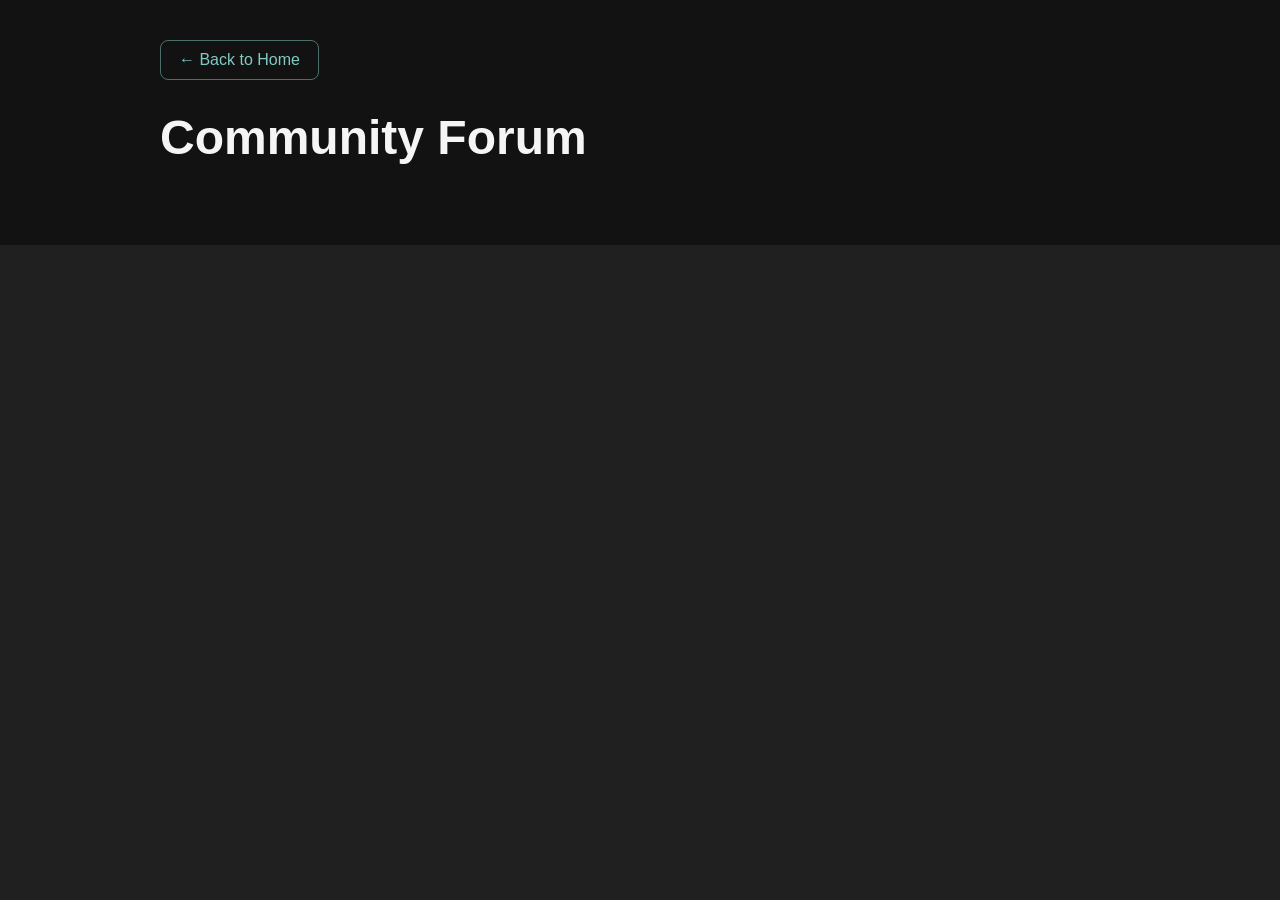
==== commit 78e8e7dc: "Made api key secret" ====
--- a/forum/index.html
+++ b/forum/index.html
@@ -629,8 +629,8 @@
 
   <script>
     // JSONBin configuration
-    const API_KEY = '69f24b6110716a4d5de6020b';
-    const BIN_ID = '69f24dd036566621a807ebb6';
+    //const API_KEY = '';
+    //const BIN_ID = '';
     const API_URL = `https://api.jsonbin.io/v3/b/${BIN_ID}`;
 
     let currentUser = null;
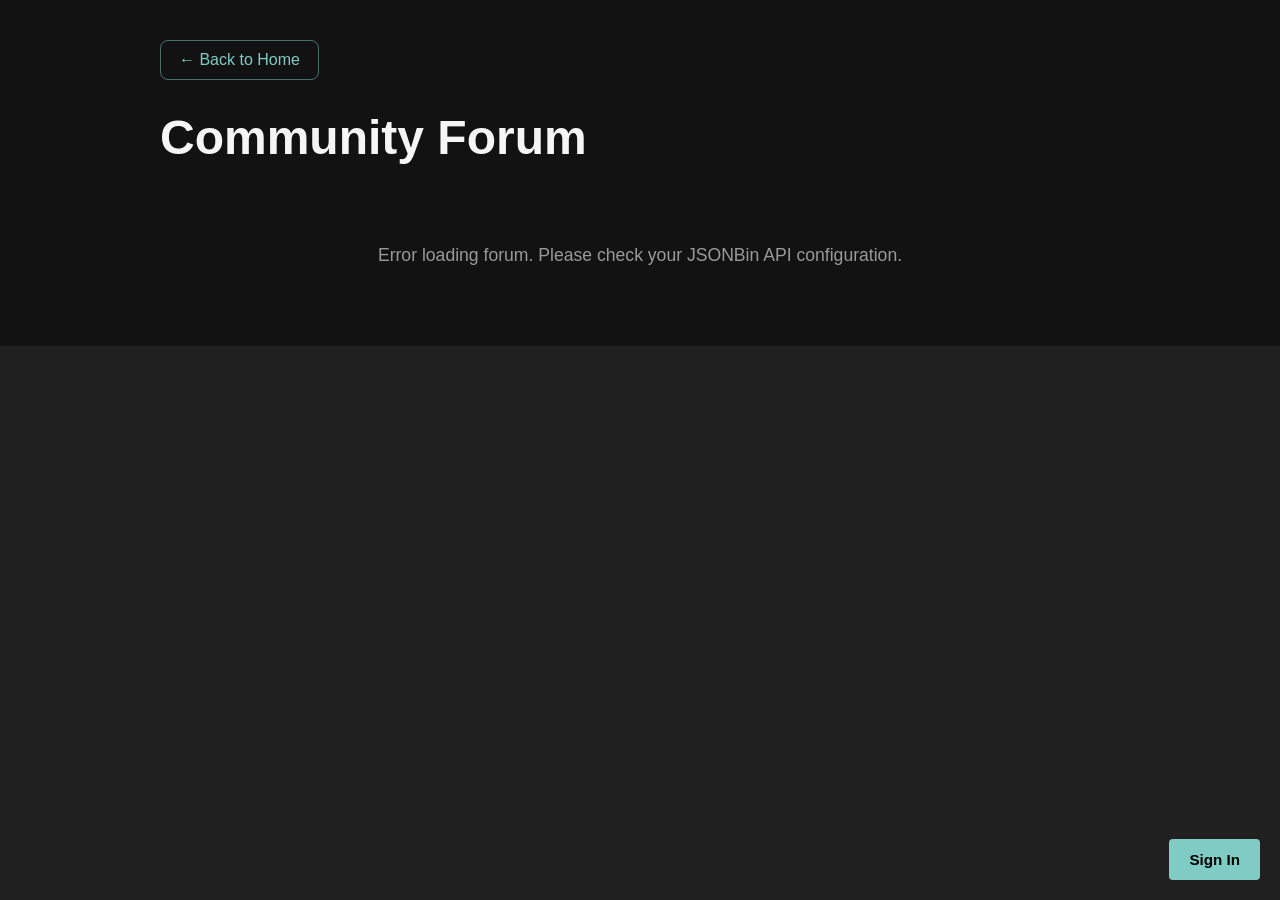
==== commit 314f8de8: "Made account system more polished and made forum better. About to go into state testing" ====
--- a/forum/index.html
+++ b/forum/index.html
@@ -38,6 +38,89 @@
       font-size: 3rem;
     }
 
+    .forum-auth-section {
+      position: fixed;
+      bottom: 20px;
+      right: 20px;
+      z-index: 500;
+      display: flex;
+      align-items: center;
+      gap: 15px;
+    }
+
+    .auth-btn {
+      background: #80cbc4;
+      color: #000;
+      border: none;
+      padding: 12px 20px;
+      border-radius: 4px;
+      cursor: pointer;
+      font-size: 0.95rem;
+      font-weight: bold;
+      transition: all 0.2s;
+    }
+
+    .auth-btn:hover {
+      background: #4db6ac;
+    }
+
+    .user-profile-circle {
+      width: 45px;
+      height: 45px;
+      border-radius: 50%;
+      background: #80cbc4;
+      display: flex;
+      align-items: center;
+      justify-content: center;
+      color: #000;
+      font-weight: bold;
+      font-size: 1.2rem;
+      cursor: pointer;
+      transition: all 0.2s;
+      box-shadow: 0 2px 8px rgba(128, 203, 196, 0.3);
+    }
+
+    .user-profile-circle:hover {
+      background: #4db6ac;
+      box-shadow: 0 4px 12px rgba(128, 203, 196, 0.5);
+      transform: scale(1.05);
+    }
+
+    .profile-menu {
+      position: absolute;
+      bottom: 60px;
+      right: 0;
+      background: #2b2b2b;
+      border: 1px solid #444;
+      border-radius: 4px;
+      padding: 10px 0;
+      min-width: 150px;
+      display: none;
+      z-index: 1001;
+    }
+
+    .profile-menu.active {
+      display: block;
+    }
+
+    .profile-menu button {
+      display: block;
+      width: 100%;
+      padding: 10px 15px;
+      background: none;
+      border: none;
+      color: #f5f5f5;
+      text-align: left;
+      cursor: pointer;
+      font-size: 0.95rem;
+      transition: all 0.2s;
+    }
+
+    .profile-menu button:hover {
+      background: #3a3a3a;
+      color: #80cbc4;
+    }
+
     .create-post-btn {
       background: #80cbc4;
       color: #000;
@@ -47,6 +130,7 @@
       cursor: pointer;
       font-size: 1rem;
       font-weight: bold;
+      transition: all 0.2s;
     }
 
     .create-post-btn:hover {
@@ -530,6 +614,15 @@
     <div class="forum-header">
       <h1>Community Forum</h1>
       <button class="create-post-btn" onclick="openCreatePost()" style="display: none;" id="create-post-btn">Create Post</button>
+    </div>
+
+    <div id="forum-auth-section" class="forum-auth-section">
+      <button class="auth-btn" id="forum-auth-btn" onclick="openAuthModal()">Sign In</button>
+      <div class="profile-menu" id="profile-menu">
+        <button onclick="goToProfile()">Profile</button>
+        <button onclick="logoutForum()">Logout</button>
+      </div>
+      <div class="user-profile-circle" id="user-circle" onclick="toggleProfileMenu()" style="display:none;"></div>
     </div>
 
     <div id="create-post-area" style="display: none;">
@@ -629,9 +722,10 @@
 
   <script>
     // JSONBin configuration
-    //const API_KEY = '';
-    //const BIN_ID = '';
+    const API_KEY = '69f24b6110716a4d5de6020b';
+    const BIN_ID = '69f24dd036566621a807ebb6';
     const API_URL = `https://api.jsonbin.io/v3/b/${BIN_ID}`;
+    const SESSION_TIMEOUT = 20 * 60 * 1000; // 20 minutes in milliseconds
 
     let currentUser = null;
     let allPosts = [];
@@ -639,7 +733,17 @@
 
     // Initialize
     document.addEventListener('DOMContentLoaded', () => {
+      validateSession();
       loadForumData();
+      
+      // Close profile menu when clicking outside
+      document.addEventListener('click', (e) => {
+        const menu = document.getElementById('profile-menu');
+        const circle = document.getElementById('user-circle');
+        if (!menu.contains(e.target) && !circle.contains(e.target)) {
+          closeProfileMenu();
+        }
+      });
     });
 
     // ===== DATA FUNCTIONS =====
@@ -676,24 +780,80 @@
     }
 
     function loadUser() {
-      const user = localStorage.getItem('forumUser');
-      if (user) {
-        currentUser = JSON.parse(user);
+      const userStr = localStorage.getItem('forumUser');
+      if (userStr) {
+        try {
+          currentUser = JSON.parse(userStr);
+        } catch (e) {
+          currentUser = null;
+          localStorage.removeItem('forumUser');
+        }
+      }
+    }
+
+    function validateSession() {
+      const sessionStr = localStorage.getItem('forumSession');
+      if (sessionStr) {
+        try {
+          const session = JSON.parse(sessionStr);
+          if (Date.now() - session.timestamp > SESSION_TIMEOUT) {
+            // Session expired
+            localStorage.removeItem('forumUser');
+            localStorage.removeItem('forumSession');
+            currentUser = null;
+          }
+        } catch (e) {
+          localStorage.removeItem('forumSession');
+        }
       }
     }
 
     function saveUserSession(user) {
       currentUser = user;
       localStorage.setItem('forumUser', JSON.stringify(user));
+      localStorage.setItem('forumSession', JSON.stringify({ timestamp: Date.now() }));
     }
 
     function updateForumUI() {
+      const authBtn = document.getElementById('forum-auth-btn');
+      const userCircle = document.getElementById('user-circle');
       const createBtn = document.getElementById('create-post-btn');
+
       if (currentUser) {
+        authBtn.style.display = 'none';
+        userCircle.style.display = 'flex';
+        userCircle.textContent = currentUser.displayName.charAt(0).toUpperCase();
+        userCircle.title = currentUser.displayName;
         createBtn.style.display = 'block';
       } else {
+        authBtn.style.display = 'block';
+        userCircle.style.display = 'none';
         createBtn.style.display = 'none';
       }
+    }
+
+    function toggleProfileMenu() {
+      const menu = document.getElementById('profile-menu');
+      menu.classList.toggle('active');
+    }
+
+    function closeProfileMenu() {
+      const menu = document.getElementById('profile-menu');
+      menu.classList.remove('active');
+    }
+
+    function logoutForum() {
+      localStorage.removeItem('forumUser');
+      localStorage.removeItem('forumSession');
+      currentUser = null;
+      closeProfileMenu();
+      updateForumUI();
+      displayPosts();
+    }
+
+    function goToProfile() {
+      alert('Profile page coming soon!');
+      closeProfileMenu();
     }
 
     function openCreatePost() {
@@ -841,6 +1001,7 @@
               ${isOwnPost ? `<button class="post-delete-btn" onclick="deletePost(${index}, event)">Delete</button>` : ''}
             </div>
             <div class="post-title">${escapeHtml(post.title)}</div>
+            <div class="username" style="font-size: 0.85rem; color: #999; margin: 5px 0;">@${post.author.username}</div>
             <div class="post-preview">${escapeHtml(preview)}</div>
             <div class="post-stats">
               <span>💬 ${post.comments.length} comments</span>
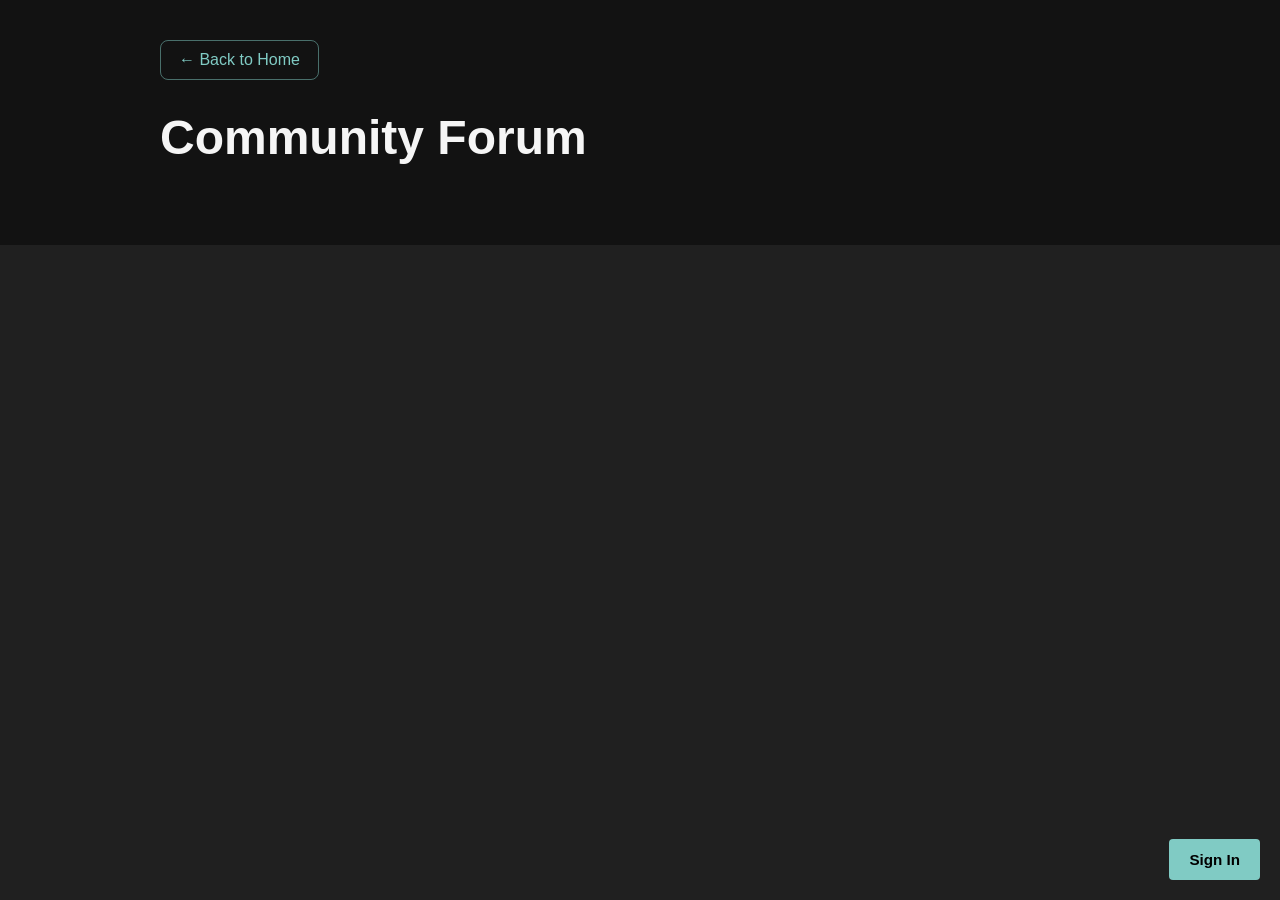
==== commit e493d6b8: "Hide API key and BIN ID in index.html Comment out API key and BIN ID for security." ====
--- a/forum/index.html
+++ b/forum/index.html
@@ -722,8 +722,8 @@
 
   <script>
     // JSONBin configuration
-    const API_KEY = '69f24b6110716a4d5de6020b';
-    const BIN_ID = '69f24dd036566621a807ebb6';
+    //const API_KEY = '';
+    //const BIN_ID = '';
     const API_URL = `https://api.jsonbin.io/v3/b/${BIN_ID}`;
     const SESSION_TIMEOUT = 20 * 60 * 1000; // 20 minutes in milliseconds
 
@@ -1329,4 +1329,4 @@
   </script>
 </body>
 
-</html>+</html>
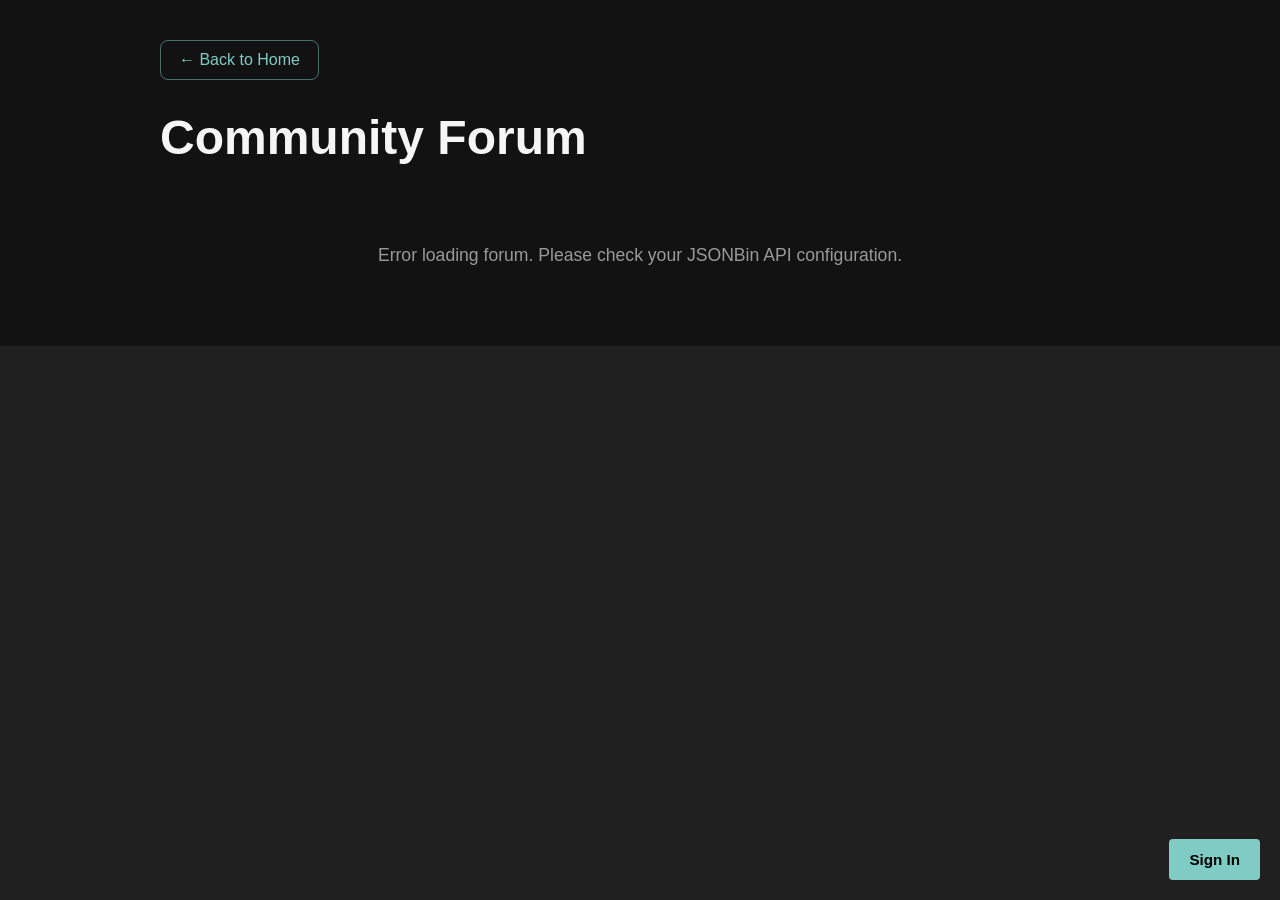
==== commit e0ed2801: "Fixed forum again." ====
--- a/forum/index.html
+++ b/forum/index.html
@@ -609,7 +609,7 @@
 
 <body>
   <div class="forum-container">
-    <a class="back-link" href="/rosa-games">← Back to Home</a>
+    <a class="back-link" href="/">← Back to Home</a>
 
     <div class="forum-header">
       <h1>Community Forum</h1>
@@ -722,9 +722,9 @@
 
   <script>
     // JSONBin configuration
-    //const API_KEY = '';
-    //const BIN_ID = '';
-    const API_URL = `https://api.jsonbin.io/v3/b/${BIN_ID}`;
+    const API_KEY = '$2a$10$KQGNonp3GHvHkZHM77tfD.VklK/1pxWWKpMTP3He/P9bKhQQVQAnm';
+    const BIN_ID = '69f24dd036566621a807ebb6';
+    const API_URL = BIN_ID ? `https://api.jsonbin.io/v3/b/${BIN_ID}` : '';
     const SESSION_TIMEOUT = 20 * 60 * 1000; // 20 minutes in milliseconds
 
     let currentUser = null;
@@ -749,6 +749,12 @@
     // ===== DATA FUNCTIONS =====
     function loadForumData() {
       const container = document.getElementById('posts-container');
+      
+      if (!API_KEY || !BIN_ID) {
+        container.innerHTML = '<div class="no-posts">Forum is not configured yet. Please contact the administrator to set up JSONBin API credentials.</div>';
+        return;
+      }
+
       container.innerHTML = '<div class="loading">Loading forum...</div>';
 
       fetch(API_URL, { headers: { 'X-Master-Key': API_KEY } })
